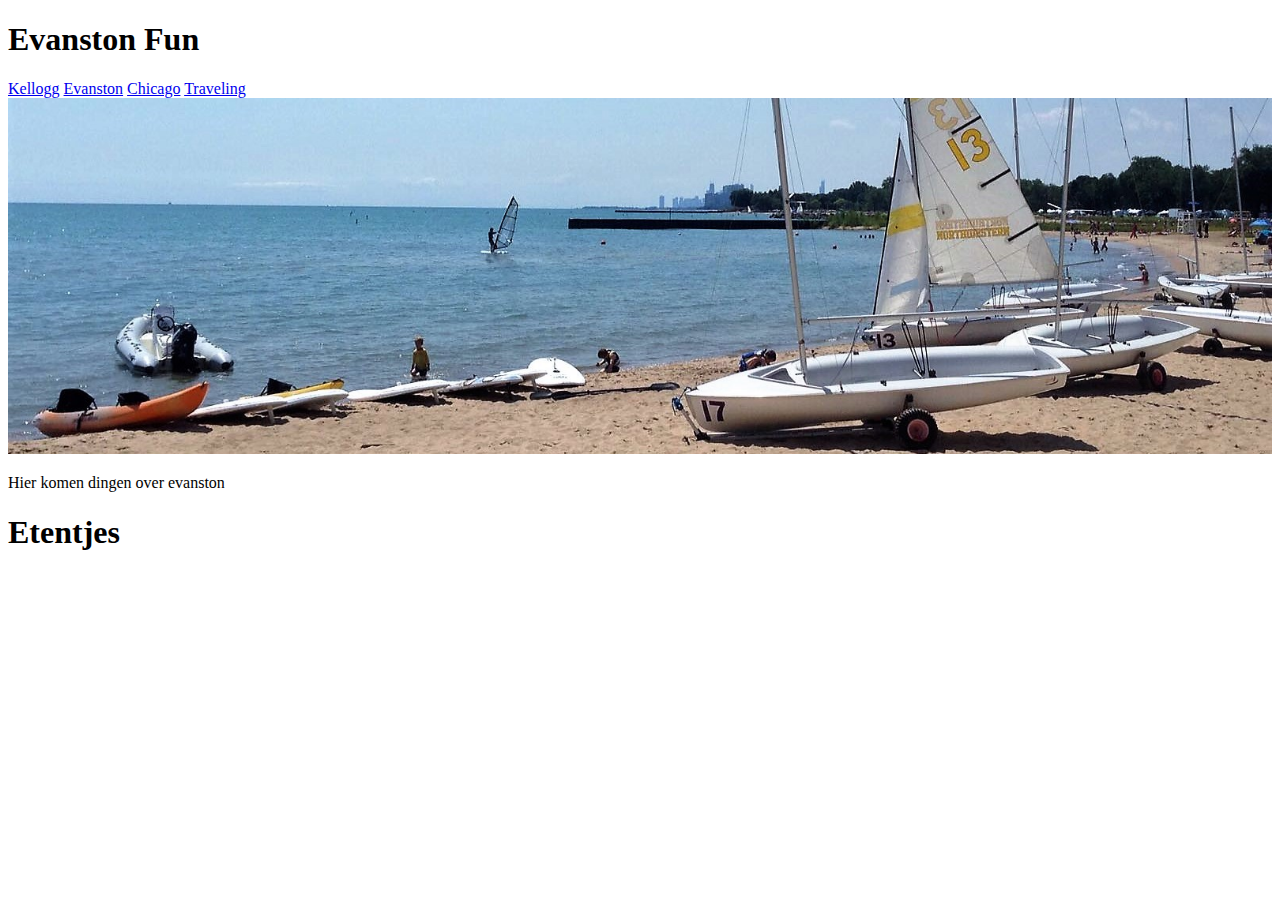
==== Page2.html @ a048bb99 "Initial commit" ====
<!DOCTYPE html>
<html lang="en">
  <head>
    <!-- Required meta tags -->
    <meta charset="utf-8">
    <meta name="viewport" content="width=device-width, initial-scale=1, shrink-to-fit=no">

    <!-- Bootstrap CSS -->
    <link rel="stylesheet" href="https://maxcdn.bootstrapcdn.com/bootstrap/4.0.0-beta/css/bootstrap.min.css" integrity="sha384-/Y6pD6FV/Vv2HJnA6t+vslU6fwYXjCFtcEpHbNJ0lyAFsXTsjBbfaDjzALeQsN6M" crossorigin="anonymous">
  </head>
  <body>


    <div class="container">

      <div class="row">
        <div class="col">
          <h1>Evanston Fun</h1>

        </div>
      </div>




      <div class="row">
        <div class="col">

          <nav class="navbar navbar-expand-lg navbar-dark bg-dark">
            <a class="navbar-brand" href="Index.html">Kellogg</a>
            <a class="navbar-brand" href="Page2.html">Evanston</a>
            <a class="navbar-brand" href="Page3.html">Chicago</a>
            <a class="navbar-brand" href="Page4.html">Traveling</a>

          </nav>



        </div>
      </div>


        <div class="row">
          <div class="col">

            <div>
              <img width="100%"src="Evanston.jpg" width="1110px"alt="">

              <p>Hier komen dingen over evanston</p>
            </div>

          </div>
        </div>
    <!-- Optional JavaScript -->
    <!-- jQuery first, then Popper.js, then Bootstrap JS -->
    <script src="https://code.jquery.com/jquery-3.2.1.slim.min.js" integrity="sha384-KJ3o2DKtIkvYIK3UENzmM7KCkRr/rE9/Qpg6aAZGJwFDMVNA/GpGFF93hXpG5KkN" crossorigin="anonymous"></script>
    <script src="https://cdnjs.cloudflare.com/ajax/libs/popper.js/1.11.0/umd/popper.min.js" integrity="sha384-b/U6ypiBEHpOf/4+1nzFpr53nxSS+GLCkfwBdFNTxtclqqenISfwAzpKaMNFNmj4" crossorigin="anonymous"></script>
    <script src="https://maxcdn.bootstrapcdn.com/bootstrap/4.0.0-beta/js/bootstrap.min.js" integrity="sha384-h0AbiXch4ZDo7tp9hKZ4TsHbi047NrKGLO3SEJAg45jXxnGIfYzk4Si90RDIqNm1" crossorigin="anonymous"></script>


    <div class="row">
      <div class="col">
        <h1>Etentjes</h1>
        <img src="" alt="">
      <div class="col">
      <div class="col">

      </div>
      </div>
      </div>

          </div>






    </div>
  </body>
</html>
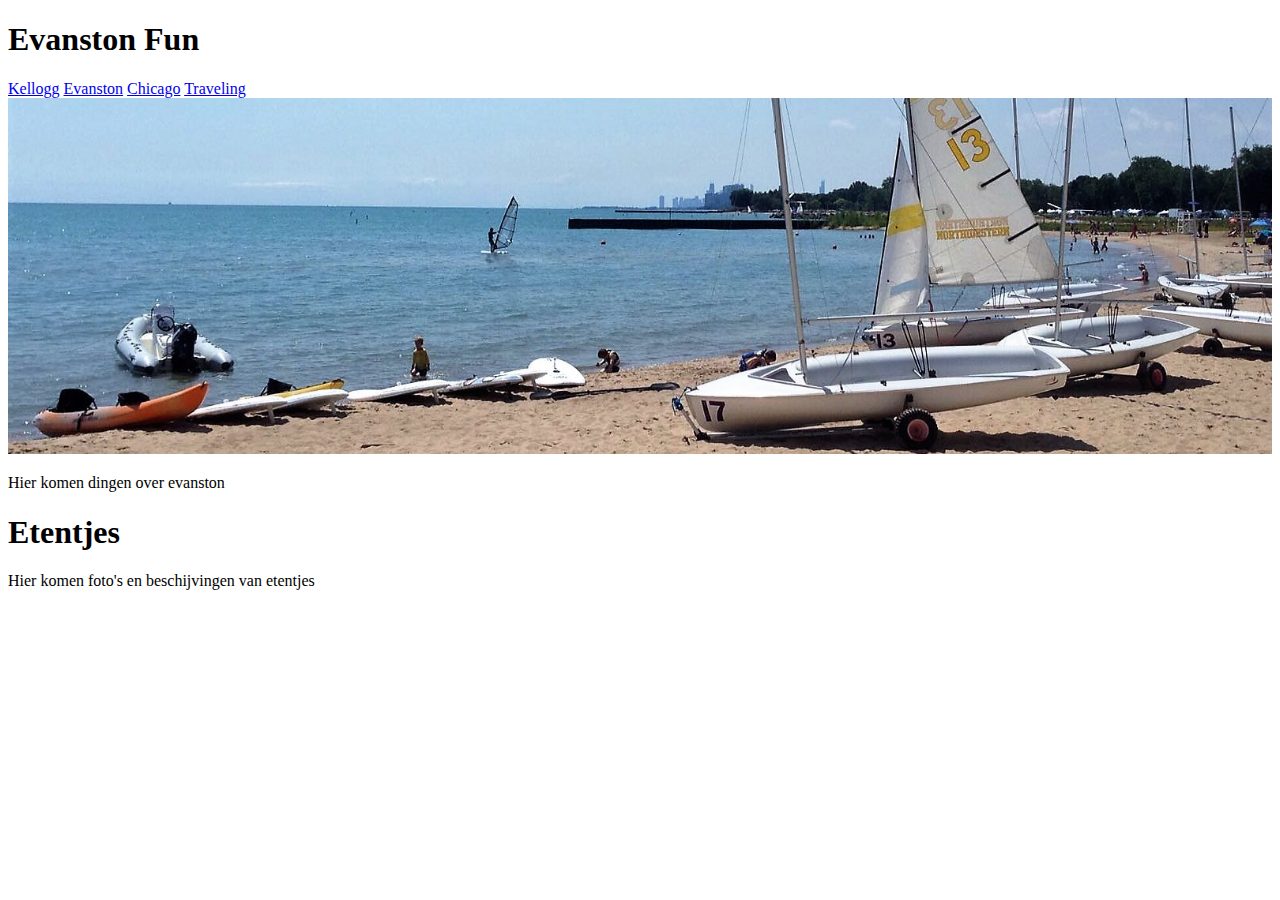
==== commit 053594c6: "Test Snapshot" ====
--- a/Page2.html
+++ b/Page2.html
@@ -63,7 +63,7 @@
     <div class="row">
       <div class="col">
         <h1>Etentjes</h1>
-        <img src="" alt="">
+        <p>Hier komen foto's en beschijvingen van etentjes</p>
       <div class="col">
       <div class="col">
 
